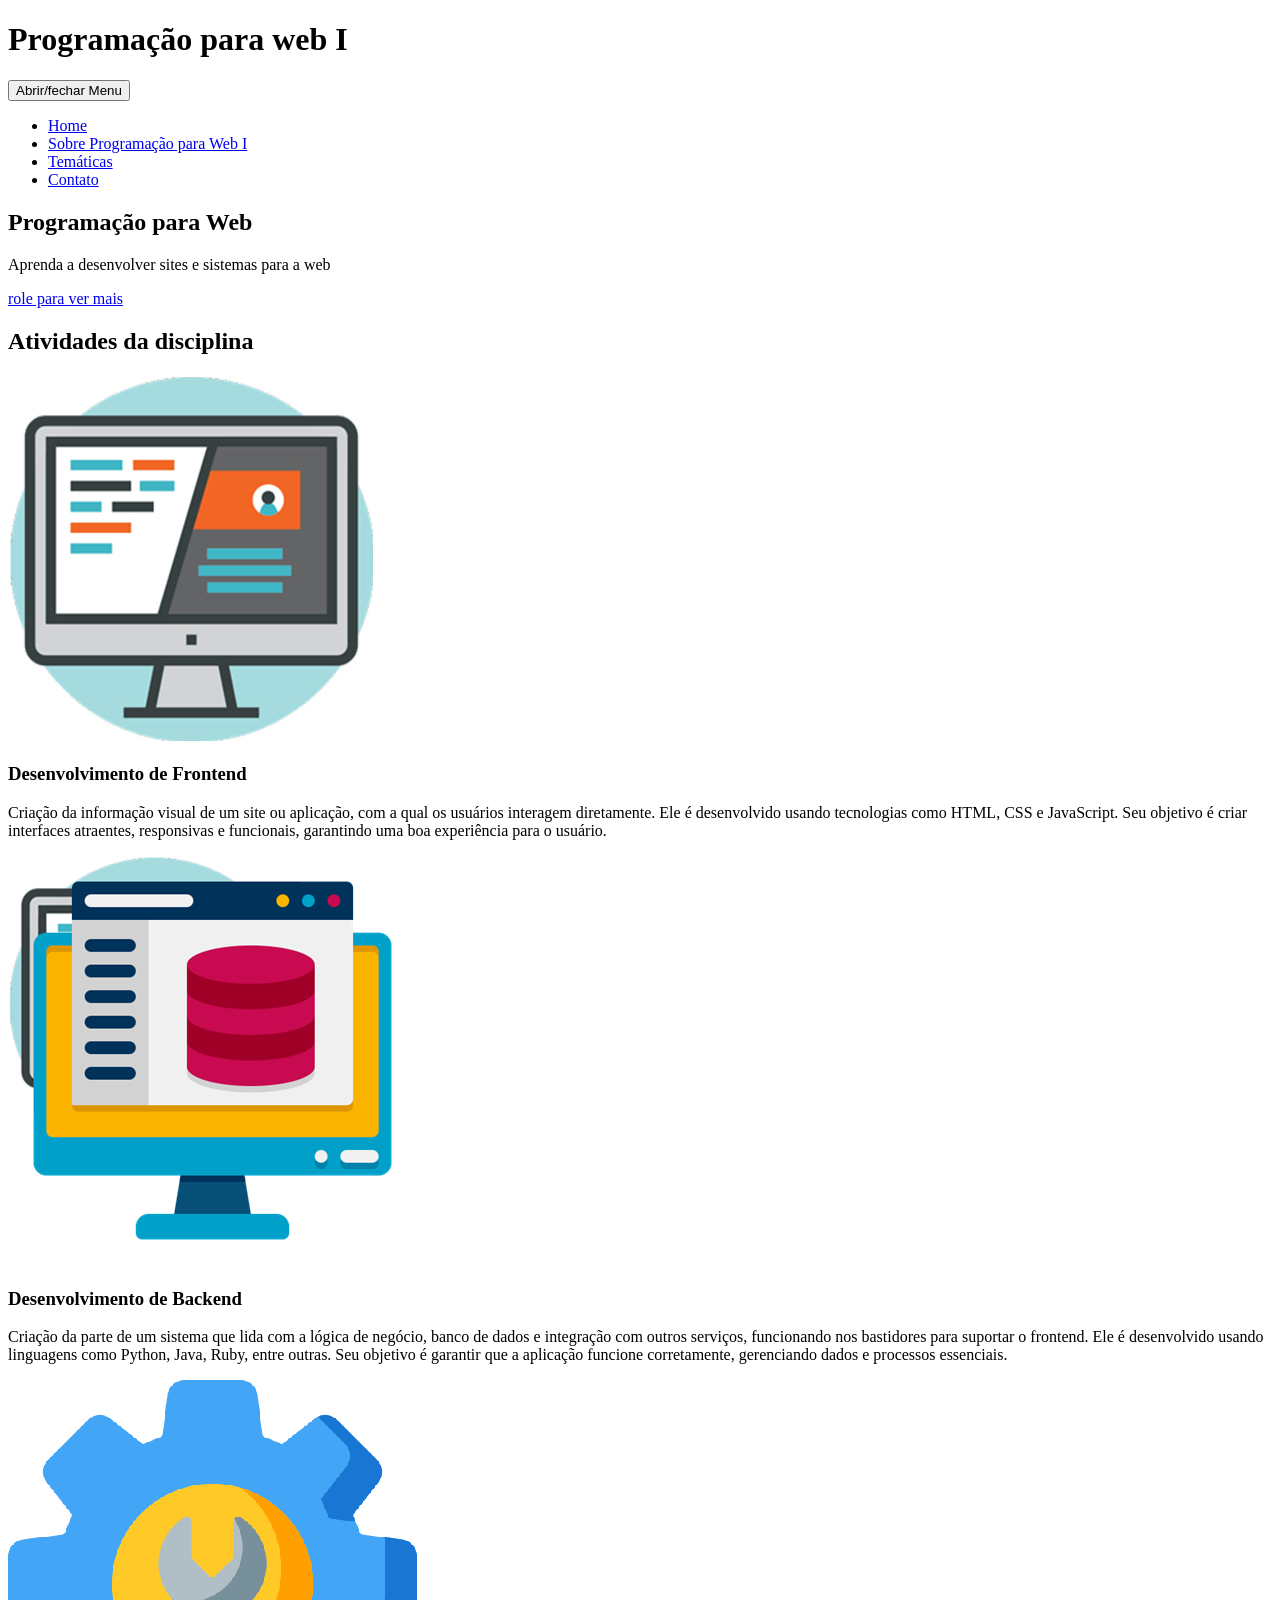
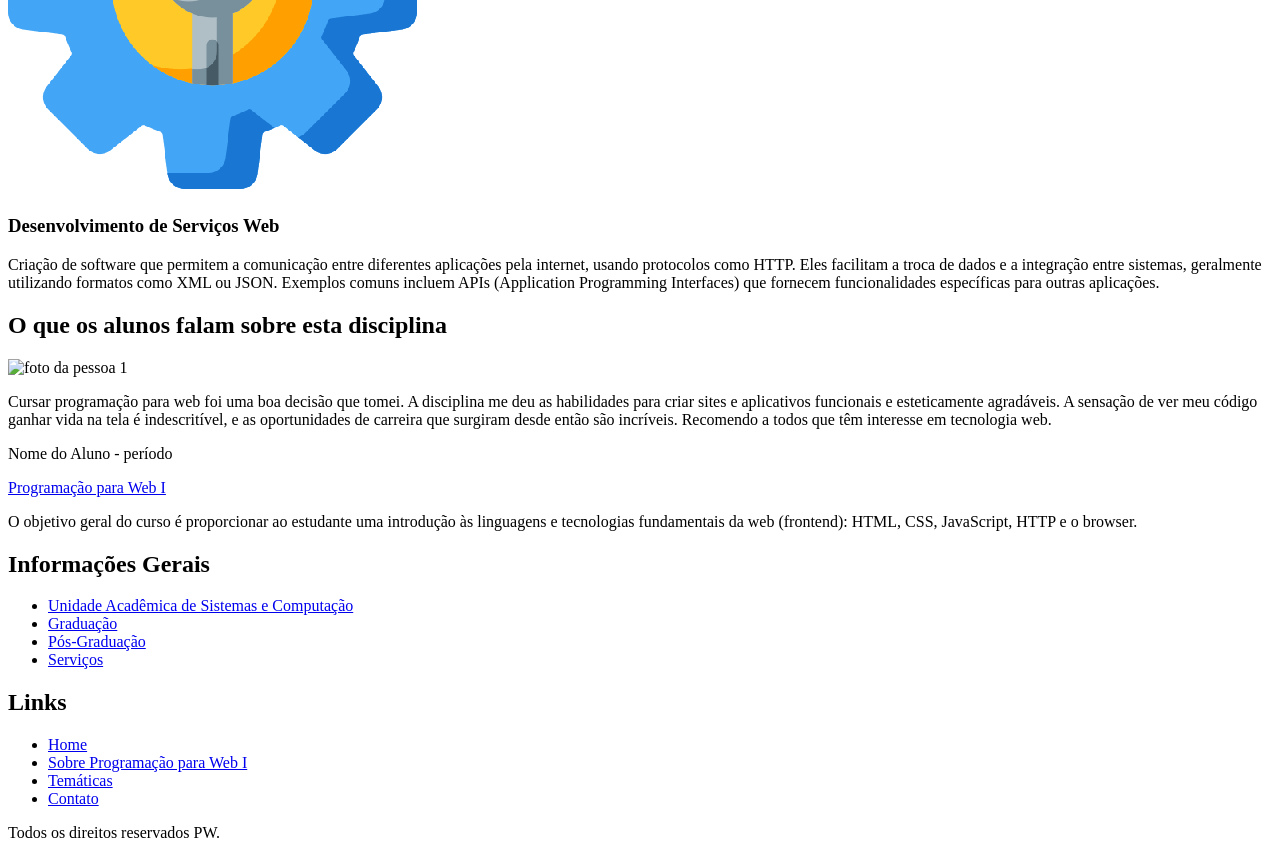
==== r2/Projeto_treino/index.html @ 91cd9e81 "first commit" ====
<!DOCTYPE html>
<html lang="pt-br">
<head>
    <meta charset="UTF-8">
    <meta name="viewport" content="width=device-width, initial-scale=1.0">
    <title>Programação para Web I</title>
</head>
<body>
    <header>
        <h1>Programação para web I</h1>
        <nav>
            <button>Abrir/fechar Menu</button>
            <ul>
                <li><a href="index.html">Home</a></li>
                <li><a href="sobre.html">Sobre Programação para Web I</a></li>
                <li><a href="tematicas.html">Temáticas</a></li>
                <li><a href="contatos.html">Contato</a></li>
            </ul>
        </nav>
    </header>
    <main>
        <!-- <h1>Página Inicial</h1> -->
         <header>
            <h2>Programação para Web</h2>
            <p>Aprenda a desenvolver sites e sistemas para a web</p>
            <a href="#atividades">role para ver mais</a>
        </header>
        
        <section id="atividades"> <!-- Seção de atividades -->
            <h2>Atividades da disciplina</h2>
            <section>
                <img src="img/frontend.png" alt="frontend">
                <h3>Desenvolvimento de Frontend</h3>
                <p>Criação da informação visual de um site ou aplicação, com a qual os usuários interagem diretamente. Ele é desenvolvido usando tecnologias como HTML, CSS e JavaScript. Seu objetivo é criar interfaces atraentes, responsivas e funcionais, garantindo uma boa experiência para o usuário.</p>
            </section>
            <section>
                <img src="img/backend.png" alt="backend">
                <h3>Desenvolvimento de Backend</h3>
                <p>Criação da parte de um sistema que lida com a lógica de negócio, banco de dados e integração com outros serviços, funcionando nos bastidores para suportar o frontend. Ele é desenvolvido usando linguagens como Python, Java, Ruby, entre outras. Seu objetivo é garantir que a aplicação funcione corretamente, gerenciando dados e processos essenciais.</p>
            </section>
            <section>
                <img src="img/servicos.png" alt="serviços">
                <h3>Desenvolvimento de Serviços Web</h3>
                <p>Criação de software que permitem a comunicação entre diferentes aplicações pela internet, usando protocolos como HTTP. Eles facilitam a troca de dados e a integração entre sistemas, geralmente utilizando formatos como XML ou JSON. Exemplos comuns incluem APIs (Application Programming Interfaces) que fornecem funcionalidades específicas para outras aplicações.</p>
            </section>
        </section><!-- Fim da seção de atividades -->
        <section><!-- Seção de depoimentos dos alunos-->
            <h2>O que os alunos falam sobre esta disciplina</h2>
            <section>
                <img src="img/depoimentos/foto_1.png" alt="foto da pessoa 1">
                <p>Cursar programação para web foi uma boa decisão que tomei. A disciplina me deu as habilidades para criar sites e aplicativos funcionais e esteticamente agradáveis. A sensação de ver meu código ganhar vida na tela é indescritível, e as oportunidades de carreira que surgiram desde então são incríveis. Recomendo a todos que têm interesse em tecnologia web.</p>
                <p>Nome do Aluno - período</p>
            </section>
        </section><!-- Fim da seção de depoimentos dos alunos -->
    </main>
    <footer>
        <div>
            <div>
                <a href="index.html">Programação para Web I</a>
                <p>O objetivo geral do curso é proporcionar ao estudante uma introdução às linguagens e tecnologias fundamentais da web (frontend): HTML, CSS, JavaScript, HTTP e o browser.</p>
            </div>
            <div>
                <h2>Informações Gerais</h2>
                <ul>
                    <li><a href="https://www.computacao.ufcg.edu.br/unidade-acad%C3%AAmica">Unidade Acadêmica de Sistemas e Computação</a></li>
                    <li><a href="https://www.computacao.ufcg.edu.br/graduacao">Graduação</a></li>
                    <li><a href="https://www.computacao.ufcg.edu.br/mestrado-e-doutorado">Pós-Graduação</a></li>
                    <li><a href="https://www.computacao.ufcg.edu.br/servi%C3%A7os">Serviços</a></li>
                </ul>
            </div>
            <div>
                <h2>Links</h2>
                <ul>
                    <li><a href="index.html">Home</a></li>
                    <li><a href="sobre.html">Sobre Programação para Web I</a></li>
                    <li><a href="tematicas.html">Temáticas</a></li>
                    <li><a href="contatos.html">Contato</a></li>
                </ul>
            </div>
        </div>
        <div>
            <p>Todos os direitos reservados PW.</p>
        </div>
    </footer>
</body>
</html>
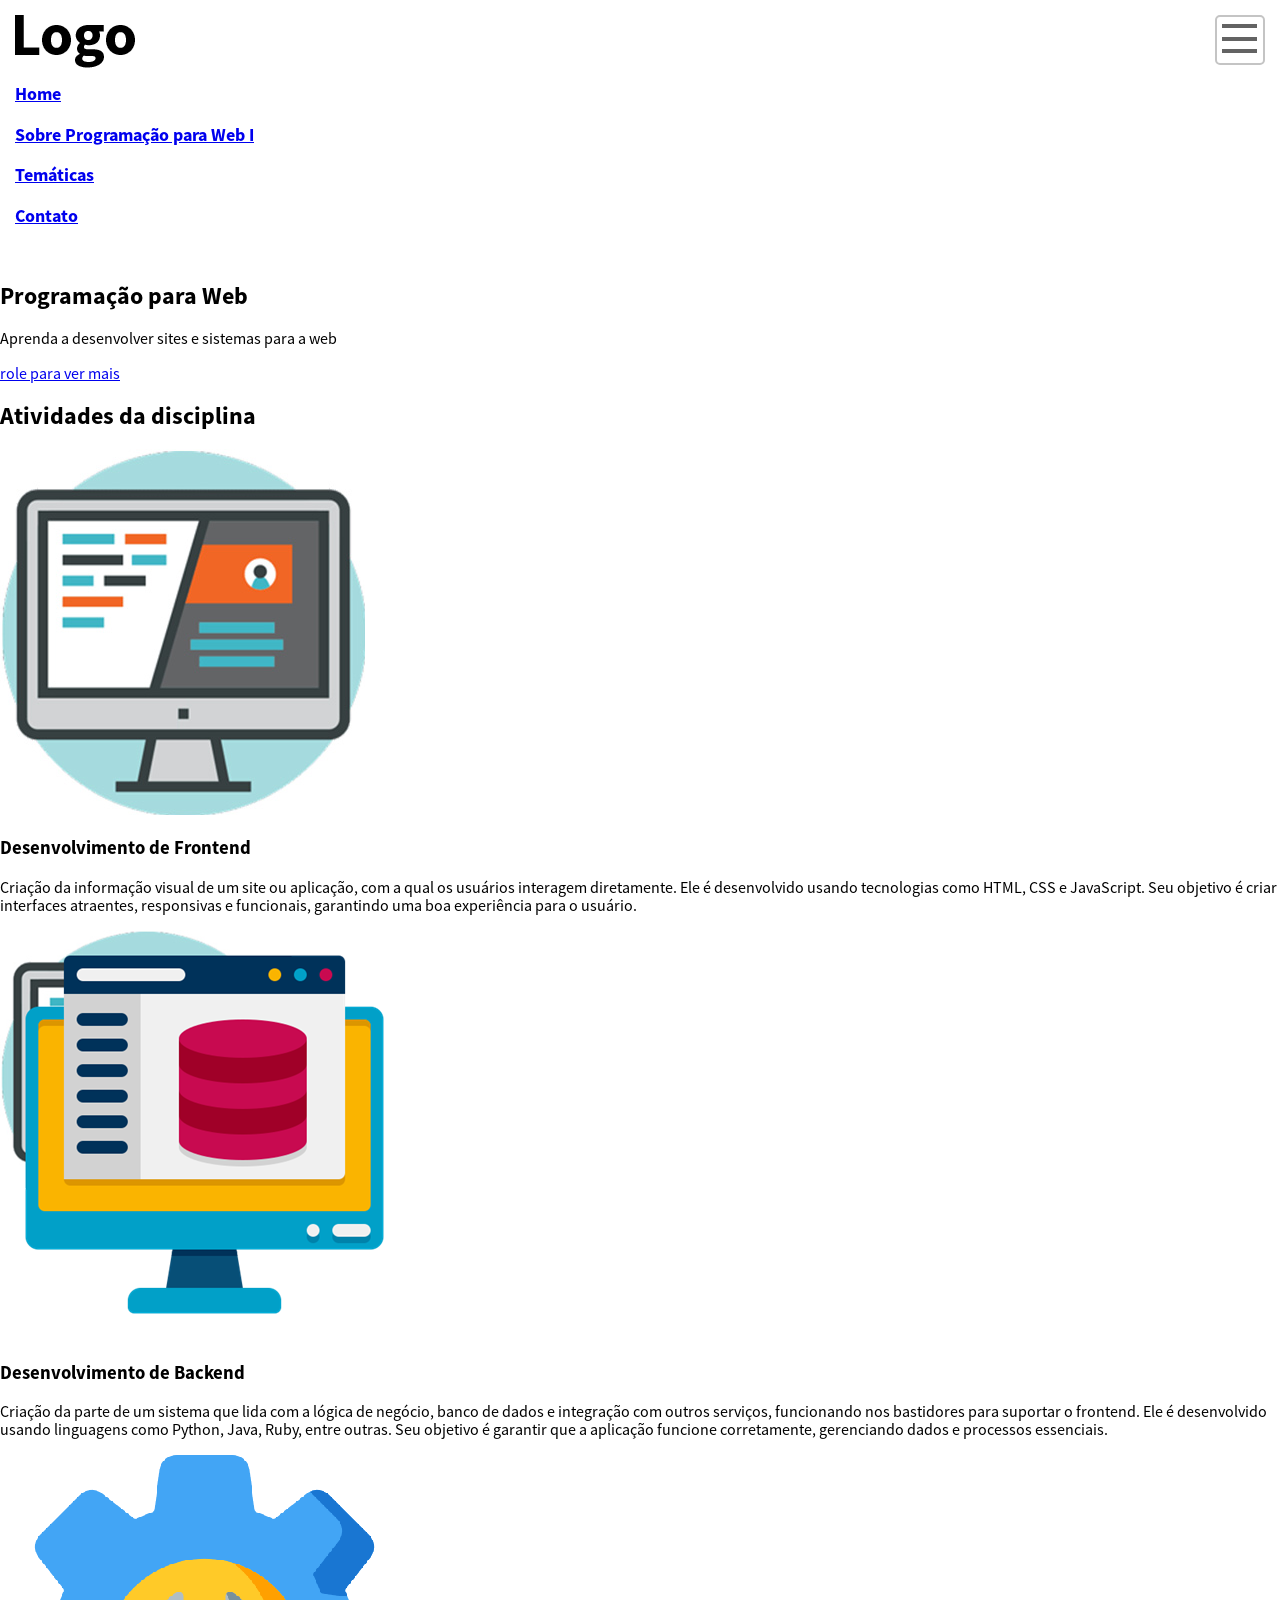
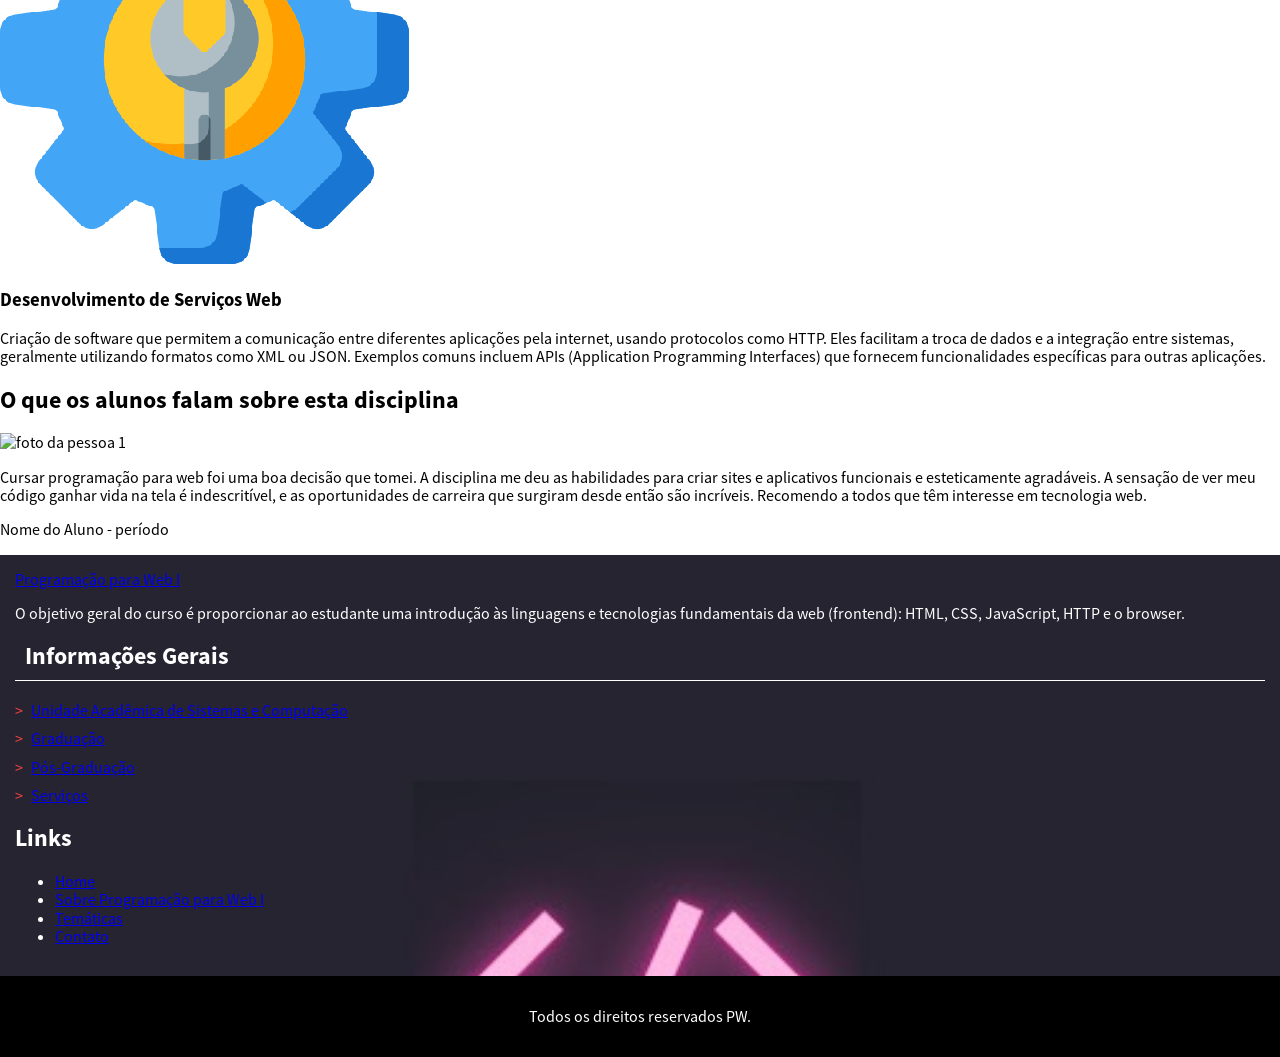
==== commit 03afb023: "r2 partial" ====
--- a/r2/Projeto_treino/index.html
+++ b/r2/Projeto_treino/index.html
@@ -4,17 +4,19 @@
     <meta charset="UTF-8">
     <meta name="viewport" content="width=device-width, initial-scale=1.0">
     <title>Programação para Web I</title>
+    <link rel="stylesheet" href="css/style.css">
+    <link rel="stylesheet" href="css/normalize.css">
 </head>
 <body>
-    <header>
-        <h1>Programação para web I</h1>
-        <nav>
-            <button>Abrir/fechar Menu</button>
-            <ul>
-                <li><a href="index.html">Home</a></li>
-                <li><a href="sobre.html">Sobre Programação para Web I</a></li>
-                <li><a href="tematicas.html">Temáticas</a></li>
-                <li><a href="contatos.html">Contato</a></li>
+    <header class="cabecalho">
+        <h1 class="logo">Programação para web I</h1>
+        <nav class="menu-principal">
+            <button class="menu-principal__btn">Abrir/fechar Menu</button>
+            <ul class="menu-principal__lista">
+                <li class="menu-principal__item menu-principal__item--atual"><a href="index.html">Home</a></li>
+                <li class="menu-principal__item menu-principal__item--atual"><a href="sobre.html">Sobre Programação para Web I</a></li>
+                <li class="menu-principal__item menu-principal__item--atual"><a href="tematicas.html">Temáticas</a></li>
+                <li class="menu-principal__item menu-principal__item--atual"><a href="contatos.html">Contato</a></li>
             </ul>
         </nav>
     </header>
@@ -53,22 +55,24 @@
             </section>
         </section><!-- Fim da seção de depoimentos dos alunos -->
     </main>
-    <footer>
-        <div>
-            <div>
+    
+    <footer class="rodape">
+        
+        <div class="rodape__linha-1">
+            <div class="rodape_coluna">
                 <a href="index.html">Programação para Web I</a>
                 <p>O objetivo geral do curso é proporcionar ao estudante uma introdução às linguagens e tecnologias fundamentais da web (frontend): HTML, CSS, JavaScript, HTTP e o browser.</p>
             </div>
-            <div>
-                <h2>Informações Gerais</h2>
-                <ul>
-                    <li><a href="https://www.computacao.ufcg.edu.br/unidade-acad%C3%AAmica">Unidade Acadêmica de Sistemas e Computação</a></li>
-                    <li><a href="https://www.computacao.ufcg.edu.br/graduacao">Graduação</a></li>
-                    <li><a href="https://www.computacao.ufcg.edu.br/mestrado-e-doutorado">Pós-Graduação</a></li>
-                    <li><a href="https://www.computacao.ufcg.edu.br/servi%C3%A7os">Serviços</a></li>
+            <div class="rodape_coluna">
+                <h2 class="rodape__titulo">Informações Gerais</h2>
+                <ul class="rodape__lista-links">
+                    <li class="rodape__lista-links__item"><a href="https://www.computacao.ufcg.edu.br/unidade-acad%C3%AAmica">Unidade Acadêmica de Sistemas e Computação</a></li>
+                    <li class="rodape__lista-links__item"><a href="https://www.computacao.ufcg.edu.br/graduacao">Graduação</a></li>
+                    <li class="rodape__lista-links__item"><a href="https://www.computacao.ufcg.edu.br/mestrado-e-doutorado">Pós-Graduação</a></li>
+                    <li class="rodape__lista-links__item"><a href="https://www.computacao.ufcg.edu.br/servi%C3%A7os">Serviços</a></li>
                 </ul>
             </div>
-            <div>
+            <div class="rodape_coluna">
                 <h2>Links</h2>
                 <ul>
                     <li><a href="index.html">Home</a></li>
@@ -78,7 +82,8 @@
                 </ul>
             </div>
         </div>
-        <div>
+
+        <div class="rodape__linha-2">
             <p>Todos os direitos reservados PW.</p>
         </div>
     </footer>
--- a/r2/Projeto_treino/css/style.css
+++ b/r2/Projeto_treino/css/style.css
@@ -0,0 +1,188 @@
+* {
+    box-sizing: border-box;
+}
+
+@font-face {
+    font-family: "Source Sans Pro";
+    src: url('../fonts/SourceSansPro-Regular.otf');
+}
+
+@font-face {
+    font-family: "Source Sans Pro";
+    src: url('../fonts/SourceSansPro-Bold.otf');
+    font-weight: bold;
+}
+
+body {
+    font-family: "Source Sans Pro";
+}
+
+.cabecalho{
+    background: #fff;
+    padding: 15px;
+}
+
+.logo{
+    background-image: url("../img/logotipo-preto.png");
+    background-repeat: no-repeat;
+    display: block;
+    width: 120px;
+    height: 53px;
+    text-indent: -9999px;
+    margin: 0;
+}
+
+.menu-principal__btn{
+    display: block;
+    width: 50px;
+    height: 50px;
+    text-indent: -9999px;
+    background-color: #fff;
+    background-image: url(../img/menuprincipal-btn-bg.png);
+    background-repeat: no-repeat;
+    background-position: 5px 5px;
+    border-color: #c4c4c4;
+    border-style: solid;
+    border-radius: 5px;
+    cursor: pointer;
+    position: absolute;
+    top: 15px;
+    right: 15px;
+}
+
+.menu-principal__btn--fechar{   
+    background-position: -48px 7px;
+}
+
+.menu-principal__lista{
+    padding: 0;
+}
+
+.menu-principal__lista li{
+    list-style: none;
+}
+
+.menu-principal__item{
+    display: block;
+    text-decoration: none;
+    font-weight: bold;
+    color: #343434;
+    margin-bottom: 20px;
+    font-size: 18px;
+}
+
+.menu-principal__item--atual {
+    color: #f44242;
+}
+
+.rodape{
+    color: #fff;
+}
+
+.rodape__linha-1{
+    background-color: #272525;
+    background-image: url("../img/fundo.jpg");
+    background-size: cover;
+    padding: 15px;
+}
+
+.rodape__linha-2{
+    background-color: #000;
+    text-align: center;
+    padding: 15px;
+}
+
+.rodape__titulo {
+    border-bottom: 1px solid #fff;
+    padding: 0 10px 10px 10px;
+}
+
+.rodape__lista-links{
+    padding: 0;
+    list-style: none;
+}
+
+.rodape__lista-links__item{
+    color: #fff;
+    text-decoration: none;
+    display: block;
+    margin-bottom: 10px;
+}
+
+.rodape__lista-links__item::before{
+    content: '>';
+    margin-right: 8px;
+    color: #f44242;
+}
+
+.rodape__coluna{
+    margin-top: 40px;
+    margin-bottom: 40px;
+}
+
+.pagina-cabecalho{
+    background-color: #dd3f3f;
+    background-image: url(../img/cabecalho-pagina-bg.jpg);
+    background-attachment: fixed;
+    color: #fff;
+    padding-top: 40px;
+    padding-bottom: 40px;
+}
+
+.pagina-cabecalho__titulo{
+    text-align: center;
+    text-transform: uppercase;
+}
+
+.pagina-cabecalho__titulo::after{
+    content: '';
+    display: block;
+    width: 50px;
+    height: 3px;
+    background-color: #fff;
+    margin: 0 auto;
+    margin-top: 20px;
+}
+
+img{
+    max-width: 100%;
+    height: auto;
+}
+
+.pagina-conteudo{
+    padding: 15px;
+    padding-top: 20px;
+    padding-bottom: 25px;
+}
+
+.pagina-conteudo p{
+    color: #3a3a3a;
+    line-height: 22px;
+    margin-top: 20px;
+    margin-top: 20px;
+}
+
+.text-center{
+    text-align: center;
+}
+
+.lista-tematicas{
+    list-style: none;
+    padding: 0;
+}
+
+.lista-tematicas__item{
+    margin-left: -15px;
+    margin-right: -15px;
+}
+
+.lista-tematicas__item a{
+    text-decoration: none;
+}
+
+.lista-tematicas__titulo {
+    color: #000;
+    font-size: 18px;
+    margin-left: 15px;
+    border-left: 1px solid #000;
+}
